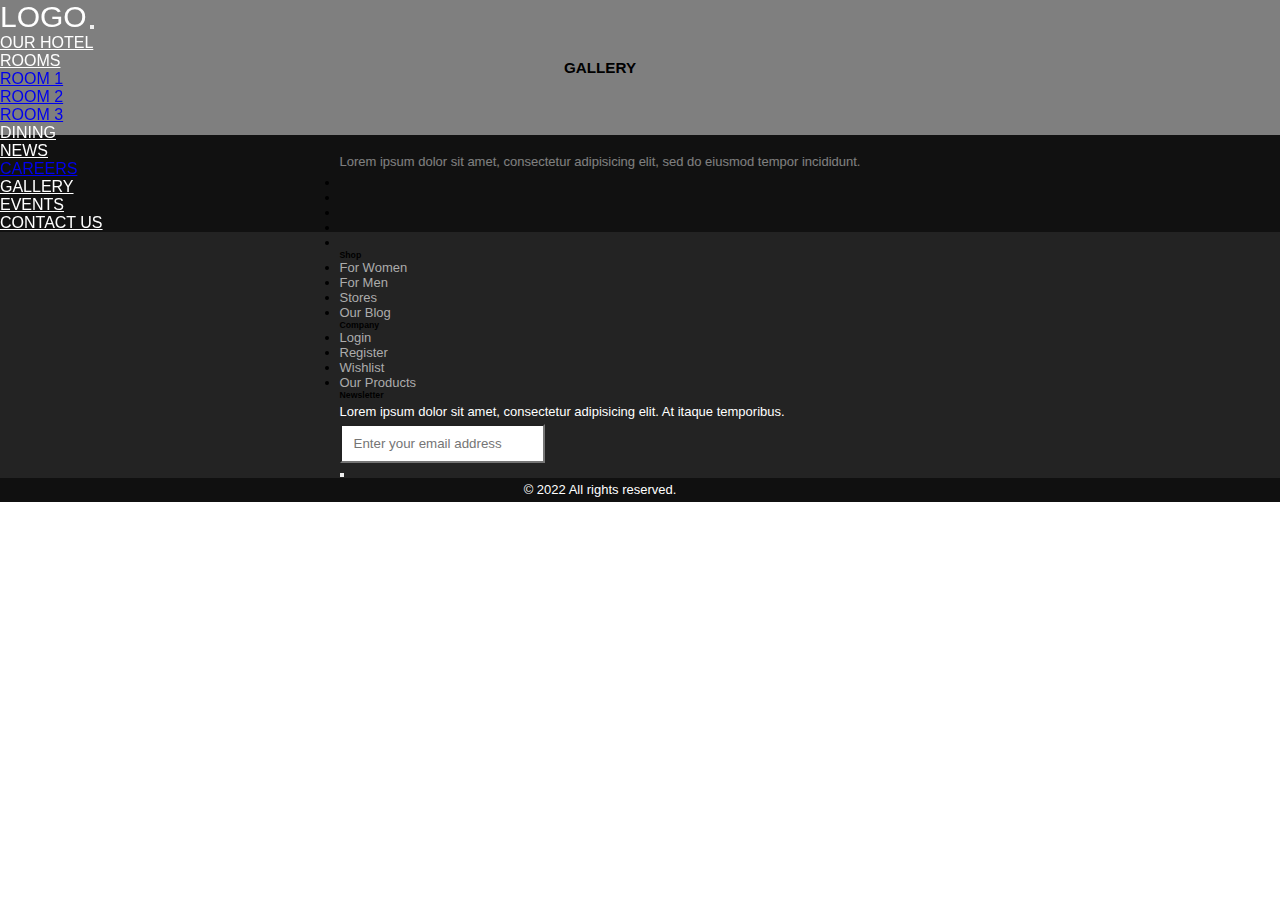
==== gallery.html @ d5ad4a03 "Add files via upload" ====
<!DOCTYPE html>
<html lang="en">
  <head>
    <meta charset="UTF-8" />
    <meta http-equiv="X-UA-Compatible" content="IE=edge" />
    <meta name="viewport" content="width=device-width, initial-scale=1.0" />
    <title>Document</title>
    <!-- CSS only -->
    <!-- <link rel="stylesheet" href="bootstrap.min.css"> -->
    <link
      rel="stylesheet"
      href="https://cdnjs.cloudflare.com/ajax/libs/font-awesome/6.1.1/css/all.min.css"
      integrity="sha512-KfkfwYDsLkIlwQp6LFnl8zNdLGxu9YAA1QvwINks4PhcElQSvqcyVLLD9aMhXd13uQjoXtEKNosOWaZqXgel0g=="
      crossorigin="anonymous"
      referrerpolicy="no-referrer"
    />
    <link
      href="https://cdn.jsdelivr.net/npm/bootstrap@5.2.0-beta1/dist/css/bootstrap.min.css"
      rel="stylesheet"
      integrity="sha384-0evHe/X+R7YkIZDRvuzKMRqM+OrBnVFBL6DOitfPri4tjfHxaWutUpFmBp4vmVor"
      crossorigin="anonymous"
    />
    <link
      rel="stylesheet"
      href="https://cdnjs.cloudflare.com/ajax/libs/animate.css/4.1.1/animate.min.css"
    />
    <link rel="stylesheet" href="css/datepicker.css" />
    <link rel="stylesheet" href="css/tooplate-style.css" />
    <link rel="stylesheet" href="css/style.css" />
  </head>
  <body>
    <nav class="navbar navbar-expand-lg nav-bg">
      <div class="container-fluid">
        <a class="navbar-brand" href="#">LOGO</a>
        <button
          class="navbar-toggler"
          type="button"
          data-bs-toggle="collapse"
          data-bs-target="#navbarSupportedContent"
          aria-controls="navbarSupportedContent"
          aria-expanded="false"
          aria-label="Toggle navigation"
        >
          <span class="navbar-toggler-icon"></span>
        </button>
        <div
          class="collapse navbar-collapse justify-content-end"
          id="navbarSupportedContent"
        >
          <ul class="navbar-nav mb-2 mb-lg-0">
            <li class="nav-item">
              <a class="nav-link" aria-current="page" href="#">OUR HOTEL</a>
            </li>
            <li class="nav-item dropdown">
              <a
                class="nav-link dropdown-toggle"
                href="#"
                id="navbarDropdown"
                data-bs-toggle="dropdown"
                role="button"
                aria-expanded="false"
              >
                ROOMS
              </a>
              <ul class="dropdown-menu" aria-labelledby="navbarDropdown">
                <li><a class="dropdown-item" href="#">ROOM 1</a></li>
                <li><a class="dropdown-item" href="#">ROOM 2</a></li>
                <li><a class="dropdown-item" href="#">ROOM 3</a></li>
              </ul>
            </li>
            <li class="nav-item">
              <a class="nav-link" href="#">DINING</a>
            </li>
            <li class="nav-item dropdown">
              <a
                class="nav-link dropdown-toggle"
                href="#"
                id="navbarDropdown"
                data-bs-toggle="dropdown"
                role="button"
                aria-expanded="false"
              >
                NEWS
              </a>
              <ul class="dropdown-menu" aria-labelledby="navbarDropdown">
                <li><a class="dropdown-item" href="#">CAREERS</a></li>
              </ul>
            </li>
            <li class="nav-item">
              <a class="nav-link" href="gallery.html">GALLERY</a>
            </li>
            <li class="nav-item">
              <a class="nav-link" href="#">EVENTS</a>
            </li>
            <li class="nav-item">
              <a class="nav-link" href="#">CONTACT US</a>
            </li>
          </ul>
        </div>
      </div>
    </nav>

    <section class="gallery-section">
      <div class="container">
        <h3>GALLERY</h3>
        <div class="row">
          <div class="col-12 col-sm-6 col-md-4 col-lg-3 py-2">
            <img src="img/g1.JPG" alt="" class="w-100 h-100" />
          </div>
          <div class="col-12 col-sm-6 col-md-4 col-lg-3 py-2">
            <img src="img/g2.JPG" alt="" class="w-100 h-100" />
          </div>
          <div class="col-12 col-sm-6 col-md-4 col-lg-3 py-2">
            <img src="img/g3.JPG" alt="" class="w-100 h-100" />
          </div>
          <div class="col-12 col-sm-6 col-md-4 col-lg-3 py-2">
            <img src="img/g5.JPG" alt="" class="w-100 h-100" />
          </div>
          <div class="col-12 col-sm-6 col-md-4 col-lg-3 py-2">
            <img src="img/g6.JPG" alt="" class="w-100 h-100" />
          </div>
          <div class="col-12 col-sm-6 col-md-4 col-lg-3 py-2">
            <img src="img/g7.JPG" alt="" class="w-100 h-100" />
          </div>
          <div class="col-12 col-sm-6 col-md-4 col-lg-3 py-2">
            <img src="img/g8.JPG" alt="" class="w-100 h-100" />
          </div>
          <div class="col-12 col-sm-6 col-md-4 col-lg-3 py-2">
            <img src="img/g9.JPG" alt="" class="w-100 h-100" />
          </div>
          <div class="col-12 col-sm-6 col-md-4 col-lg-3 py-2">
            <img src="img/g10.JPG" alt="" class="w-100 h-100" />
          </div>
        </div>
      </div>
    </section>

    <footer id="footer" class="bg-footer text-white">
      <div class="container py-5">
        <div class="row py-4">
          <div class="col-lg-4 col-md-6 mb-4 mb-lg-0 widget">
            <img src="img/logo.png" alt="" width="180" class="mb-3" />
            <p class="font-italic text-muted footer-color">
              Lorem ipsum dolor sit amet, consectetur adipisicing elit, sed do
              eiusmod tempor incididunt.
            </p>
            <ul class="list-inline mt-4">
              <li class="list-inline-item">
                <a href="#" target="_blank" title="twitter">
                  <i class="fa-brands fa-twitter"></i>
                </a>
              </li>
              <li class="list-inline-item">
                <a href="#" target="_blank" title="facebook"
                  ><i class="fa-brands fa-facebook"></i
                ></a>
              </li>
              <li class="list-inline-item">
                <a href="#" target="_blank" title="instagram"
                  ><i class="fa-brands fa-instagram"></i
                ></a>
              </li>
              <li class="list-inline-item">
                <a href="#" target="_blank" title="pinterest"
                  ><i class="fa-brands fa-pinterest"></i
                ></a>
              </li>
              <li class="list-inline-item">
                <a href="#" target="_blank" title="vimeo"
                  ><i class="fa-brands fa-vimeo"></i
                ></a>
              </li>
            </ul>
          </div>
          <div class="col-lg-2 col-md-6 mb-4 mb-lg-0">
            <h6 class="text-uppercase font-weight-bold mb-4">Shop</h6>
            <ul class="list-unstyled mb-0">
              <li class="mb-2">
                <a href="#" class="footer-link">For Women</a>
              </li>
              <li class="mb-2">
                <a href="#" class="footer-link">For Men</a>
              </li>
              <li class="mb-2"><a href="#" class="footer-link">Stores</a></li>
              <li class="mb-2"><a href="#" class="footer-link">Our Blog</a></li>
            </ul>
          </div>
          <div class="col-lg-2 col-md-6 mb-4 mb-lg-0">
            <h6 class="text-uppercase font-weight-bold mb-4">Company</h6>
            <ul class="list-unstyled mb-0">
              <li class="mb-2"><a href="#" class="footer-link">Login</a></li>
              <li class="mb-2"><a href="#" class="footer-link">Register</a></li>
              <li class="mb-2"><a href="#" class="footer-link">Wishlist</a></li>
              <li class="mb-2">
                <a href="#" class="footer-link">Our Products</a>
              </li>
            </ul>
          </div>
          <div class="col-lg-4 col-md-6 mb-lg-0">
            <h6 class="text-uppercase font-weight-bold mb-4">Newsletter</h6>
            <p class="text-muted mb-4 footer-color">
              Lorem ipsum dolor sit amet, consectetur adipisicing elit. At
              itaque temporibus.
            </p>
            <div class="p-1 rounded border">
              <div class="input-group">
                <input
                  type="email"
                  placeholder="Enter your email address"
                  aria-describedby="button-addon1"
                  class="form-control border-0 shadow-0"
                />
                <div class="input-group-append">
                  <button id="button-addon1" type="submit" class="btn btn-link">
                    <i class="fa fa-paper-plane"></i>
                  </button>
                </div>
              </div>
            </div>
          </div>
        </div>
      </div>

      <!-- Copyrights -->
      <div class="py-2 copy-bg">
        <div class="container text-center">
          <p class="text-muted mb-0 py-2 footer-color">
            © 2022 All rights reserved.
          </p>
        </div>
      </div>
    </footer>

    <script
      src="https://cdnjs.cloudflare.com/ajax/libs/jquery/3.6.0/jquery.min.js"
      integrity="sha512-894YE6QWD5I59HgZOGReFYm4dnWc1Qt5NtvYSaNcOP+u1T9qYdvdihz0PPSiiqn/+/3e7Jo4EaG7TubfWGUrMQ=="
      crossorigin="anonymous"
      referrerpolicy="no-referrer"
    ></script>
    <script src="https://unpkg.com/@popperjs/core@2"></script>
    <script src="js/popper.min.js"></script>
    <script
      src="https://cdn.jsdelivr.net/npm/bootstrap@5.2.0-beta1/dist/js/bootstrap.bundle.min.js"
      integrity="sha384-pprn3073KE6tl6bjs2QrFaJGz5/SUsLqktiwsUTF55Jfv3qYSDhgCecCxMW52nD2"
      crossorigin="anonymous"
    ></script>
    <!-- <script src="bootstrap.min.js"></script> -->

    <script src="js/datepicker.min.js"></script>
    <script>
      const pickerCheckIn = datepicker("#inputCheckIn");
      const pickerCheckOut = datepicker("#inputCheckOut");
    </script>
    <script>
      // When the user scrolls down 80px from the top of the document, resize the navbar's padding and the logo's font size
      window.onscroll = function () {
        scrollFunction();
      };

      function scrollFunction() {
        if (
          document.body.scrollTop > 80 ||
          document.documentElement.scrollTop > 80
        ) {
          document.getElementById("nav1").classList.add("scroll");
          document.getElementById("nav2").style.background = "#333";
        } else {
          document.getElementById("nav1").classList.remove("scroll");
          document.getElementById("nav2").style.background = "transparent";
        }
      }
    </script>
  </body>
</html>
---- css/datepicker.css ----
.qs-datepicker {
  color: black;
  position: absolute;
  width: 250px;
  display: -ms-flexbox;
  display: flex;
  -ms-flex-direction: column;
      flex-direction: column;
  font-family: sans-serif;
  font-size: 14px;
  z-index: 9001;
  -webkit-user-select: none;
     -moz-user-select: none;
      -ms-user-select: none;
          user-select: none;
  border: 1px solid gray;
  border-radius: 4.22275px;
  overflow: hidden;
  background: white;
  box-shadow: 0 20px 20px -15px rgba(0, 0, 0, 0.3);
}
.qs-datepicker * {
  box-sizing: border-box;
}
.qs-datepicker.qs-hidden {
  display: none;
}
.qs-datepicker .qs-overlay {
  position: absolute;
  top: 0;
  left: 0;
  background: rgba(0, 0, 0, 0.75);
  color: white;
  width: 100%;
  height: 100%;
  padding: .5em;
  z-index: 1;
  opacity: 1;
  transition: opacity 0.3s;
  display: -ms-flexbox;
  display: flex;
  -ms-flex-direction: column;
      flex-direction: column;
  -ms-flex-align: center;
      align-items: center;
}
.qs-datepicker .qs-overlay.qs-hidden {
  opacity: 0;
  z-index: -1;
}
.qs-datepicker .qs-overlay .qs-close {
  -ms-flex-item-align: end;
      align-self: flex-end;
  display: inline-table;
  padding: .5em;
  line-height: .77;
  cursor: pointer;
  position: absolute;
}
.qs-datepicker .qs-overlay .qs-overlay-year {
  display: block;
  border: none;
  background: transparent;
  border-bottom: 1px solid white;
  border-radius: 0;
  color: white;
  font-size: 14px;
  padding: .25em 0;
  margin: auto 0 .5em;
  width: calc(100% - 1em);
}
.qs-datepicker .qs-overlay .qs-overlay-year::-webkit-inner-spin-button {
  -webkit-appearance: none;
}
.qs-datepicker .qs-overlay .qs-submit {
  border: 1px solid white;
  border-radius: 4.22275px;
  padding: .5em;
  margin: 0 auto auto;
  cursor: pointer;
  background: rgba(128, 128, 128, 0.4);
}
.qs-datepicker .qs-overlay .qs-submit.qs-disabled {
  color: gray;
  border-color: gray;
  cursor: not-allowed;
}
.qs-datepicker .qs-controls {
  width: 100%;
  display: -ms-flexbox;
  display: flex;
  -ms-flex-pack: justify;
      justify-content: space-between;
  -ms-flex-align: center;
      align-items: center;
  -ms-flex-positive: 1;
      flex-grow: 1;
  -ms-flex-negative: 0;
      flex-shrink: 0;
  background: lightgray;
  filter: blur(0px);
  transition: filter 0.3s;
}
.qs-datepicker .qs-controls.qs-blur {
  filter: blur(5px);
}
.qs-datepicker .qs-arrow {
  height: 25px;
  width: 25px;
  position: relative;
  cursor: pointer;
  border-radius: 5px;
  transition: background .15s;
}
.qs-datepicker .qs-arrow:hover {
  background: rgba(0, 0, 0, 0.1);
}
.qs-datepicker .qs-arrow:hover.qs-left:after {
  border-right-color: black;
}
.qs-datepicker .qs-arrow:hover.qs-right:after {
  border-left-color: black;
}
.qs-datepicker .qs-arrow:after {
  content: '';
  border: 6.25px solid transparent;
  position: absolute;
  top: 50%;
  transition: border .2s;
}
.qs-datepicker .qs-arrow.qs-left:after {
  border-right-color: gray;
  right: 50%;
  transform: translate(25%, -50%);
}
.qs-datepicker .qs-arrow.qs-right:after {
  border-left-color: gray;
  left: 50%;
  transform: translate(-25%, -50%);
}
.qs-datepicker .qs-month-year {
  font-weight: bold;
  transition: border .2s;
  border-bottom: 1px solid transparent;
  cursor: pointer;
}
.qs-datepicker .qs-month-year:hover {
  border-bottom: 1px solid gray;
}
.qs-datepicker .qs-month-year:focus,
.qs-datepicker .qs-month-year:active:focus {
  outline: none;
}
.qs-datepicker .qs-month {
  padding-right: .5ex;
}
.qs-datepicker .qs-year {
  padding-left: .5ex;
}
.qs-datepicker .qs-squares {
  display: -ms-flexbox;
  display: flex;
  -ms-flex-wrap: wrap;
      flex-wrap: wrap;
  padding: 5px;
  filter: blur(0px);
  transition: filter 0.3s;
}
.qs-datepicker .qs-squares.qs-blur {
  filter: blur(5px);
}
.qs-datepicker .qs-square {
  width: 14.28571429%;
  height: 25px;
  display: -ms-flexbox;
  display: flex;
  -ms-flex-align: center;
      align-items: center;
  -ms-flex-pack: center;
      justify-content: center;
  cursor: pointer;
  transition: background .1s;
  border-radius: 4.22275px;
}
.qs-datepicker .qs-square.qs-current {
  font-weight: bold;
}
.qs-datepicker .qs-square.qs-active {
  background: lightblue;
}
.qs-datepicker .qs-square.qs-disabled span {
  opacity: .2;
}
.qs-datepicker .qs-square.qs-empty {
  cursor: default;
}
.qs-datepicker .qs-square.qs-disabled {
  cursor: not-allowed;
}
.qs-datepicker .qs-square.qs-day {
  cursor: default;
  font-weight: bold;
  color: gray;
}
.qs-datepicker .qs-square:not(.qs-empty):not(.qs-disabled):not(.qs-day):hover {
  background: orange;
}
---- css/tooplate-style.css ----
/*

Template 2095 Level

http://www.tooplate.com/view/2095-level

*/

body {
  font-family: "Open Sans", Helvetica, Arial, sans-serif;
  font-size: 13px;
  font-weight: 400;
  overflow-x: hidden;
}

a,
button {
  transition: all 0.3s ease;
}
a:hover,
a:focus {
  text-decoration: none;
  outline: none;
}

.tm-position-relative {
  position: relative;
}
.tm-flex-align-center {
  align-items: center;
}
.tm-fa-6x {
  font-size: 6em;
}
.tm-margin-b-0 {
  margin-bottom: 0;
}
.tm-margin-b-20 {
  margin-bottom: 20px;
}
.tm-p-4 {
  padding: 2rem !important;
}
.tm-color-white {
  color: white;
}
.tm-color-primary {
  color: #ee5057;
}
.tm-bg-primary {
  background: #ee5057;
}
.tm-bg-gray {
  background: #f4f4f4;
}
.tm-bg-white {
  background: white;
}
.tm-bg-dark-blue {
  background: #1f3646;
}

.tm-bg-white-shadow {
  -webkit-box-shadow: 0px 0px 7px 0px rgba(214, 214, 214, 1);
  -moz-box-shadow: 0px 0px 7px 0px rgba(214, 214, 214, 1);
  box-shadow: 0px 0px 7px 0px rgba(214, 214, 214, 1);
}

.tm-section-pad {
  padding: 30px 50px;
}
.tm-section-pad-2 {
  padding: 30px 40px;
}
.tm-article-pad {
  padding: 28px;
}
.tm-sidebar-pad {
  padding: 15px 20px;
}
.tm-sidebar-pad-2 {
  padding: 21px 20px;
}
.tm-pad {
  padding: 20px;
}

a.tm-color-primary:hover,
a.tm-color-primary:active {
  color: #d53239;
}

.tm-font-light {
  font-weight: 300;
}
.tm-font-normal {
  font-weight: 400;
}
.tm-font-semibold {
  font-weight: 600;
}

p {
  color: #898989;
  line-height: 1.9;
}

/* .navbar {
  width: 100%;
  padding-top: 0;
  padding-bottom: 0;
}
.navbar-brand {
  font-size: 1.8rem;
  font-weight: 700;
}
.navbar a {
  color: black;
}

.navbar-toggler-icon {
  background-image: url("data:image/svg+xml;charset=utf8,%3Csvg viewBox='0 0 32 32' xmlns='http://www.w3.org/2000/svg'%3E%3Cpath stroke='rgba(238, 80, 87, 1)' stroke-width='2' stroke-linecap='round' stroke-miterlimit='10' d='M4 8h24M4 16h24M4 24h24'/%3E%3C/svg%3E");
}

.navbar-toggler {
  border-color: rgb(238, 80, 87);
  cursor: pointer;
}

.nav-item {
  background: transparent;
  border-left: 1px solid #ccc;
  cursor: pointer;
  font-size: 0.8rem;
  font-weight: 300;
  text-transform: uppercase;
  padding: 0;
  transition: all 0.5s ease;
}

.nav-item:last-child {
  border-right: 1px solid #ccc;
}

.nav-link.active,
.nav-link:hover {
  color: white;
  background: #ee5057;
} */

.nav-item {
  font-size: 16px;
}
.tm-top-bar .navbar-expand-lg .navbar-nav .nav-link {
  padding: 50px 35px;
}

.tm-top-bar {
  position: fixed;
  top: 0;
  left: 0;
  width: 100%;
  padding: 0;
  z-index: 10000;
  transition: all 0.2s ease-in-out;
  height: 119px;
  background: white;
}

.tm-top-bar.active {
  height: 79px;
  box-shadow: 0 1px 5px rgba(0, 0, 0, 0.25);
}

.tm-top-bar.active .navbar-expand-lg .navbar-nav .nav-link {
  padding: 30px 35px;
}
.tm-top-bar-bg {
  height: 119px;
}
.tm-section {
  min-height: 515px;
}

.tm-section-pad {
  padding-top: 80px;
  padding-bottom: 80px;
}

#tm-section-1 {
  background-image: url("../img/bg-img-1.jpg");
  height: 515px;
}

#tm-section-5 {
  background-image: url("../img/bg-img-2.jpg");
}

#tm-section-6 {
  background-image: url("../img/bg-img-3.jpg");
  background-position: top center;
  padding-top: 120px;
  padding-bottom: 60px;
}

.tm-bg-img {
  background-position: center center;
  background-repeat: no-repeat;
  background-size: cover;
  display: -webkit-box;
  display: -webkit-flex;
  display: -ms-flexbox;
  display: flex;
  -webkit-box-align: center;
  -webkit-align-items: center;
  -ms-flex-align: center;
  align-items: center;
  -webkit-box-pack: center;
  -webkit-justify-content: center;
  -ms-flex-pack: center;
  justify-content: center;
}

.qs-datepicker {
  font-family: "Open Sans", Helvetica, Arial, sans-serif;
  font-size: 0.8rem;
}

.form-control {
  border-radius: 0;
  padding: 0.6rem 0.75rem;
}

.form-control:focus {
  border-color: #ee5057;
  box-shadow: 0 0 0 0.2rem rgba(238, 80, 87, 0.25);
}

.btn-primary {
  background-color: #ee5057;
  border-color: #ee5057;
  border-radius: 0;
  cursor: pointer;
  font-size: 0.7rem;
  font-weight: 600;
  padding: 13px 30px;
  text-transform: uppercase;
}

.btn-primary:hover,
.btn-primary:focus,
.btn-primary:active {
  background-color: #d53239;
  border-color: #d53239;
}

.tm-search-form .tm-form-element {
  padding: 0 5px;
}
.tm-form-element {
  position: relative;
}
.tm-form-element:last-child {
  margin-right: 0;
}

.tm-form-element-icon {
  color: #ee5057;
  position: absolute;
  top: 10px;
  left: 15px;
}

.tm-form-element-icon-small {
  top: 16px;
  left: 18px;
}

select.tm-select.form-control:not([size]):not([multiple]) {
  height: 100%;
}

select:not([multiple]) {
  -webkit-appearance: none;
  -moz-appearance: none;
  background-position: right 50%;
  background-repeat: no-repeat;
  background-image: url([data-uri]);
  padding: 0.5em;
  padding-right: 1.5em;
}

/* https://stackoverflow.com/questions/20163079/remove-select-arrow-on-ie */
select.tm-select::-ms-expand {
  display: none;
}

.tm-select {
  border-radius: 0;
  color: #858789;
}

.tm-search-form .form-control {
  font-size: 0.8rem;
  padding: 0.75rem 0.75rem 0.75rem 45px;
}

.tm-search-form .tm-form-element {
  width: 33.3333%;
}
.tm-search-form .tm-form-element-2 {
  width: 25%;
}
.tm-search-form-row {
  width: 900px;
}
.tm-btn-search {
  width: 100%;
}

/* https://css-tricks.com/creating-non-rectangular-headers/ */
.tm-section-down-arrow {
  position: absolute;
  top: -1px;
  width: 100%;
  height: 100px;
}

.tm-pt-5 {
  padding-top: 150px;
}
.tm-pb-4 {
  padding-bottom: 100px;
}

.tm-section-2 {
  background: #ee5057;
  padding-top: 50px;
  position: relative;
}

.tm-section-title {
  color: white;
  font-size: 3rem;
}

.tm-section-title-2 {
  font-size: 3.2rem;
  font-weight: 600;
}

.tm-section-subtitle {
  font-size: 1rem;
  font-weight: 300;
  margin-bottom: 25px;
}

.tm-section-subtitle-2 {
  font-size: 1.8rem;
}

.tm-btn-white-bordered {
  display: inline-block;
  padding: 10px 25px;
  border: 2px solid white;
  background: transparent;
  text-transform: uppercase;
}

.tm-btn-white-bordered:hover,
.tm-btn-white-bordered:focus {
  color: #ee5057;
  background: white;
}

.slick-dots {
  bottom: -35px;
}

.tm-article {
  padding: 40px;
  transition: all 0.3s ease;
}

.tm-article:hover {
  -webkit-box-shadow: 0px 0px 7px 0px rgba(214, 214, 214, 1);
  -moz-box-shadow: 0px 0px 7px 0px rgba(214, 214, 214, 1);
  box-shadow: 0px 0px 7px 0px rgba(214, 214, 214, 1);
  transform: scale(1.1);
}

.tm-article-title-1 {
  font-size: 1.3rem;
  font-weight: 600;
  margin-bottom: 20px;
}

.tm-article-title-2 {
  font-size: 1rem;
  font-weight: 700;
  letter-spacing: 1px;
}

.tm-article-title-3 {
  font-size: 1.1rem;
}

.tm-btn-primary {
  display: block;
  width: 100%;
  text-align: center;
  margin-left: auto;
  margin-right: auto;
  font-size: 0.75rem;
}

.tm-sidebar-title {
  font-size: 1.3rem;
  margin-bottom: 5px;
}

.tm-sidebar-item-title {
  font-size: 1.2rem;
  letter-spacing: 1px;
  margin-bottom: 0;
}

.tm-recommended-item .tm-bg-gray {
  transition: all 0.3s ease;
}
.tm-recommended-item:hover .tm-bg-gray {
  background: #ddd;
}

.tm-recommended-item h4 {
  color: black;
  transition: all 0.3s ease;
}

.tm-recommended-item:hover h4 {
  color: #ee5057;
}
.tm-media {
  align-items: stretch;
}

.tm-media,
.tm-media-1 {
  margin-bottom: 15px;
}

.tm-media:last-child,
.tm-media-1:last-child {
  margin-bottom: 0;
}

.tm-media-body,
.tm-media-body-1 {
  display: -webkit-box;
  display: -webkit-flex;
  display: -ms-flexbox;
  display: flex;
  -webkit-box-align: center;
  -webkit-align-items: center;
  -ms-flex-align: center;
  align-items: center;
  padding-left: 25px;
}

.tm-media-body-v-center {
  display: -webkit-box;
  display: -webkit-flex;
  display: -ms-flexbox;
  display: flex;
  -webkit-box-orient: vertical;
  -webkit-box-direction: normal;
  -webkit-flex-direction: column;
  -ms-flex-direction: column;
  flex-direction: column;
  -webkit-box-pack: center;
  -webkit-justify-content: center;
  -ms-flex-pack: center;
  justify-content: center;
  align-items: flex-start;
}

.overlay {
  position: absolute;
  top: 0;
  left: 0;
  width: 100%;
  height: 515px;
  z-index: 1;
  background-color: rgba(0, 0, 0, 0.75);
  display: flex;
  align-items: center;
  justify-content: center;
}

.tm-bg-video {
  position: relative;
  padding-top: 515px;
}

video {
  position: absolute;
  top: 50%;
  left: 50%;
  min-width: 100%;
  min-height: 100%;
  width: auto;
  height: auto;
  z-index: -100;
  transform: translateX(-50%) translateY(-50%);
  background-size: cover;
  transition: 1s opacity;
}

.tm-btn-pause {
  display: none;
}

.tm-btn-play,
.tm-btn-pause {
  color: rgba(255, 255, 255, 0.5);
  cursor: pointer;
}

.tm-media-container {
  max-width: 772px;
}

#google-map {
  height: 479px;
  width: 100%;
}

.contact-form .form-control {
  background-color: #f4f4f4;
  border: none;
  font-size: 0.8rem;
  font-weight: 300;
}

.clearfix:after {
  content: " "; /* Older browser do not support empty content */
  visibility: hidden;
  display: block;
  height: 0;
  clear: both;
}

@media screen and (max-width: 991px) {
  .tm-top-bar.active,
  .tm-top-bar,
  .tm-top-bar-bg {
    height: 65px;
  }
  .tm-top-bar.active .navbar-expand-lg .navbar-nav .nav-link,
  .tm-top-bar .navbar-expand-lg .navbar-nav .nav-link {
    padding: 12px 15px;
  }
  #mainNav {
    width: 180px;
    position: absolute;
    top: 60px;
    right: 15px;

    -webkit-box-shadow: 0px 0px 7px 0px rgba(214, 214, 214, 1);
    -moz-box-shadow: 0px 0px 7px 0px rgba(214, 214, 214, 1);
    box-shadow: 0px 0px 7px 0px rgba(214, 214, 214, 1);
  }

  .tm-search-form .tm-form-element {
    width: 33%;
    max-width: 215px;
  }

  .tm-search-form-row {
    width: 98%;
    max-width: 900px;
  }
  .tm-recommended-container {
    margin-top: 30px;
  }

  video {
    top: 25%;
    left: 0;
    min-width: 50%;
    min-height: 50%;
    width: auto;
    height: auto;
  }
}

@media screen and (max-width: 767px) {
  .tm-search-form .tm-form-element {
    width: 50%;
    max-width: 235px;
  }

  #tm-section-1 {
    padding-left: 15px;
    padding-right: 15px;
  }

  .tm-media-container,
  .tm-media-title-container {
    max-width: 320px;
    margin-right: auto;
  }

  .tm-media-title-container {
    margin-left: auto;
    margin-bottom: 20px;
  }

  .tm-media-1 {
    flex-direction: column;
    max-width: 280px;
    margin-bottom: 30px;
    margin-left: auto;
    margin-right: auto;
  }

  .tm-media-body-1 {
    padding-left: 0;
    margin-left: 0;
    margin-top: 20px;
  }

  .tm-bg-video {
    padding-top: 255px;
  }
  .overlay {
    height: 255px;
  }
}

@media screen and (max-width: 767px) and (min-width: 524px) {
  .tm-search-form .tm-form-element-100 {
    width: 100%;
    max-width: none;
  }

  .tm-search-form .tm-form-element-50 {
    width: 50%;
  }
}

@media screen and (max-width: 524px) {
  .tm-section-pad-2 {
    padding: 20px 25px;
  }

  .tm-search-form .tm-form-element {
    width: 100%;
    max-width: 100%;
  }

  .tm-fx-col-xs {
    flex-direction: column;
  }
  .tm-section-pad {
    padding: 25px 15px;
  }
  #tm-section-1 {
    height: 600px;
  }
}

/* IE Fixes */
@media all and (-ms-high-contrast: none), (-ms-high-contrast: active) {
  /* IE10+ CSS styles go here */
  .ie-h-align-center-fix {
    margin-left: 0;
    margin-right: 0;
  }

  .ie-10-ml-auto {
    float: right;
  }
  .tm-media-body,
  .tm-media-body > * {
    width: 100%;
  }
  .tm-media-body-1,
  .tm-media-body-1 > * {
    width: 100%;
  }
  .tm-media-1 > * {
    flex: 1 1 auto;
  }
}

@media all and (max-width: 1199px) and (-ms-high-contrast: none),
  (-ms-high-contrast: active) {
  .ie-container-width-fix {
    width: 960px;
  }
}

@media all and (max-width: 600px) {
  .ie-container-width-fix-2 {
    width: 100%;
  }
}

@media all and (max-width: 560px) and (-ms-high-contrast: none),
  (-ms-high-contrast: active) {
  .ie-container-width-fix {
    max-width: 530px;
    width: 100%;
  }
}
---- css/style.css ----
* {
  margin: 0;
  padding: 0;
  box-sizing: border-box;
}

header {
  position: fixed;
  z-index: 1;
  width: 100%;
}

#nav1,
#nav2 {
  transition: all 0.5s ease-in-out;
}
#nav2 {
  padding: 0;
}

.banner {
  height: 100vh;
}
.nav-bg {
  /* position: absolute; */
  position: fixed;
  z-index: 1;
  /* backdrop-filter: blur(5px); */
  background-color: rgba(0, 0, 0, 0.5);
  /* background: linear-gradient(
    to top,
    rgba(0, 0, 0, 0) 0%,
    rgba(0, 0, 0, 0.5) 25%,
    rgba(0, 0, 0, 0.75) 50%,
    rgba(0, 0, 0, 0.9) 75%,
    rgba(0, 0, 0, 1) 100%
  ); */
  width: 100%;
  /* margin-top: 10px; */
}
.navbar > .container {
  justify-content: center;
  text-align: center;
}
.nav-container {
  flex-direction: column;
}

.logo {
  color: #fff;
  font-size: 32px;
  width: 100%;
}
.nav-1 .nav-link {
  color: #fff;
}
.nav-1 .nav-link:hover {
  color: #e1bd85;
}

.nav-2 .nav-link {
  /* color: #e1bd85; */
  color: #fff;
  border-top: 1px solid rgba(255, 255, 255, 0.25);
  border-bottom: 1px solid rgba(255, 255, 255, 0.25);
}
.nav-2 .nav-link:hover {
  color: #fff;
  background: #1a1a1a;
  transition: all 0.5s linear;
}

.scroll .logo {
  color: #000;
}

.scroll {
  background: #fff;
}

.scroll .nav-link {
  color: #000;
}

.scroll .nav-link:hover {
  color: #e1bd85;
}
.tm-section {
  position: absolute;
  width: 100%;
  top: 50%;
}

.navbar .navbar-brand {
  color: white;
  font-size: 30px;
}
.nav-link {
  color: white;
}
.nav-link:hover {
  color: gold;
}
@media screen and (max-width: 767px) {
  .tm-section {
    top: 44%;
  }
}
@media screen and (max-width: 524px) {
  .tm-section {
    top: 28%;
  }
}

.form-row {
  display: flex;
  -ms-flex-wrap: wrap;
  flex-wrap: wrap;
  margin-right: -5px;
  margin-left: -5px;
}

.form-group {
  margin-bottom: 1rem;
}

/* cards*/
.container {
  display: flex;
  justify-content: center;
  align-items: center;
  flex-wrap: wrap;
  max-width: 1200px;
  /* margin: 40px 0; */
}

.container .card {
  position: relative;
  min-width: 320px;
  height: 400px;
  box-shadow: inset 5px 5px 5px rgba(0, 0, 0, 0.2),
    inset -5px -5px 15px rgba(255, 255, 255, 0.1),
    5px 5px 15px rgba(0, 0, 0, 0.3), -5px -5px 15px rgba(255, 255, 255, 0.1);
  border-radius: 15px;
  margin: 30px;
  transition: 0.5s;
}

.container .card:nth-child(1) .box .content a {
  background: #2196f3;
}

.container .card:nth-child(2) .box .content a {
  background: #e91e63;
}

.container .card:nth-child(3) .box .content a {
  background: #23c186;
}

.container .card .box {
  position: absolute;
  top: 20px;
  left: 20px;
  right: 20px;
  bottom: 20px;
  /* background: #2a2b2f; */
  border-radius: 15px;
  display: flex;
  justify-content: center;
  align-items: center;
  overflow: hidden;
  transition: 0.5s;
}

.container .card .card-1 {
  background: url(../img/luxury.jpg) no-repeat center center;
  background-size: cover;
}
.container .card .card-2 {
  background: url(../img/couple.jpg) no-repeat center center;
  background-size: cover;
}
.container .card .card-3 {
  background: url(../img/standard.jpg) no-repeat center center;
  background-size: cover;
}

.container .card .box:hover {
  transform: translateY(-50px);
}

.container .card .box:before {
  content: "";
  position: absolute;
  top: 0;
  left: 0;
  width: 50%;
  height: 100%;
  background: rgba(255, 255, 255, 0.03);
}

.container .card .box .content {
  padding: 20px;
  text-align: center;
}

.container .card .box .content h2 {
  position: absolute;
  top: -10px;
  right: 30px;
  font-size: 8rem;
  color: rgba(255, 255, 255, 0.1);
}

.container .card .box .content h3 {
  font-size: 1.8rem;
  color: #fff;
  z-index: 1;
  transition: 0.5s;
  margin-bottom: 15px;
}

.container .card .box .content p {
  font-size: 1rem;
  font-weight: 300;
  color: rgba(255, 255, 255, 0.9);
  z-index: 1;
  transition: 0.5s;
}

.container .card .box .content a {
  position: relative;
  display: inline-block;
  padding: 8px 20px;
  background: black;
  border-radius: 5px;
  text-decoration: none;
  color: white;
  margin-top: 20px;
  box-shadow: 0 10px 20px rgba(0, 0, 0, 0.2);
  transition: 0.5s;
}
.container .card .box .content a:hover {
  box-shadow: 0 10px 20px rgba(0, 0, 0, 0.6);
  background: #fff;
  color: #000;
}

.head-red {
  color: #800000;
}

.room {
  margin-top: 35px;
}

.room p {
  font-size: 18px;
}

.half-half-image-text {
  padding: 70px 0px;
  text-align: center;
}
.half-half-image-text h1 {
  color: #800000;
}

.content {
  height: 100%;
  display: flex;
  align-items: center;
  padding: 10px 0px;
  flex-direction: column;
}
.half-half-image-text .content p {
  font-size: 22px;
}

.content-img {
  min-height: 320px;
  height: 100%;
  border-radius: 10px;
}

.welcome-container {
  margin: 40px auto;
}

.head-fs {
  font-size: 32px;
}

.text-fs {
  font-size: 18px;
}
.content-container {
  margin-top: 50px;
}

.know-more {
  border-color: #000;
  border-radius: 0;
  color: #333;
  transition: all 0.5s ease;
}
.know-more:hover {
  border-color: #000;
  background-color: #333;
  color: #fff;
  border-radius: 0;
}

@media screen and (max-width: 510px) {
  .content-img {
    width: 100%;
  }
}

@media screen and (max-width: 991px) {
  .order1 {
    order: 1;
  }
  .order2 {
    order: 2;
  }
}

.desc-img {
  width: 100%;
  height: 400px;
}

.info-container {
  background-color: #bfbebe;
}
/* FOOTER */
.bg-footer {
  background-color: #232323;
}
.footer-color {
  color: #fff !important;
}
.footer-link {
  color: #acacac !important;
  -webkit-transition: all 0.3s ease;
  text-decoration: none;
}
.footer-link:hover {
  color: #fff !important;
}
.copy-bg {
  background-color: #101010;
}
.fa-brands {
  color: #e1bd85;
}
.fa-paper-plane {
  color: #e1bd85;
}
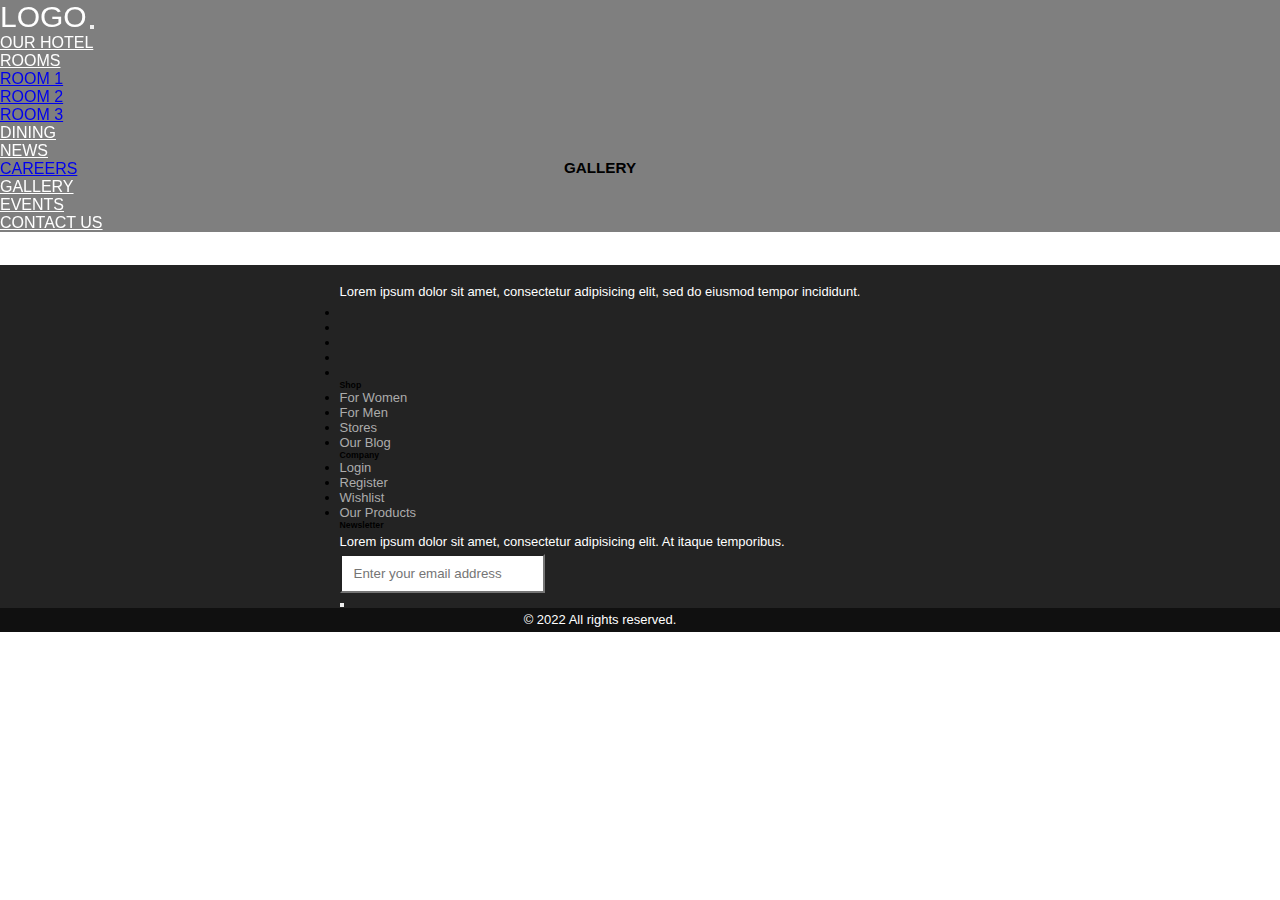
==== commit a40a0469: "Update gallery.html" ====
--- a/gallery.html
+++ b/gallery.html
@@ -49,7 +49,7 @@
         >
           <ul class="navbar-nav mb-2 mb-lg-0">
             <li class="nav-item">
-              <a class="nav-link" aria-current="page" href="#">OUR HOTEL</a>
+              <a class="nav-link" aria-current="page" href="index.html">OUR HOTEL</a>
             </li>
             <li class="nav-item dropdown">
               <a
--- a/css/style.css
+++ b/css/style.css
@@ -174,15 +174,15 @@
 }
 
 .container .card .card-1 {
-  background: url(../img/luxury.jpg) no-repeat center center;
+  background: url(../img/room1.jpeg) no-repeat center center;
   background-size: cover;
 }
 .container .card .card-2 {
-  background: url(../img/couple.jpg) no-repeat center center;
+  background: url(../img/room2.jpeg) no-repeat center center;
   background-size: cover;
 }
 .container .card .card-3 {
-  background: url(../img/standard.jpg) no-repeat center center;
+  background: url(../img/room1.jpeg) no-repeat center center;
   background-size: cover;
 }
 
@@ -281,6 +281,7 @@
 .content-img {
   min-height: 320px;
   height: 100%;
+  width: 100%;
   border-radius: 10px;
 }
 
@@ -359,3 +360,9 @@
 .fa-paper-plane {
   color: #e1bd85;
 }
+
+/* gallery section starts .. */
+.gallery-section {
+  padding-top: 100px;
+  margin-bottom: 30px;
+}
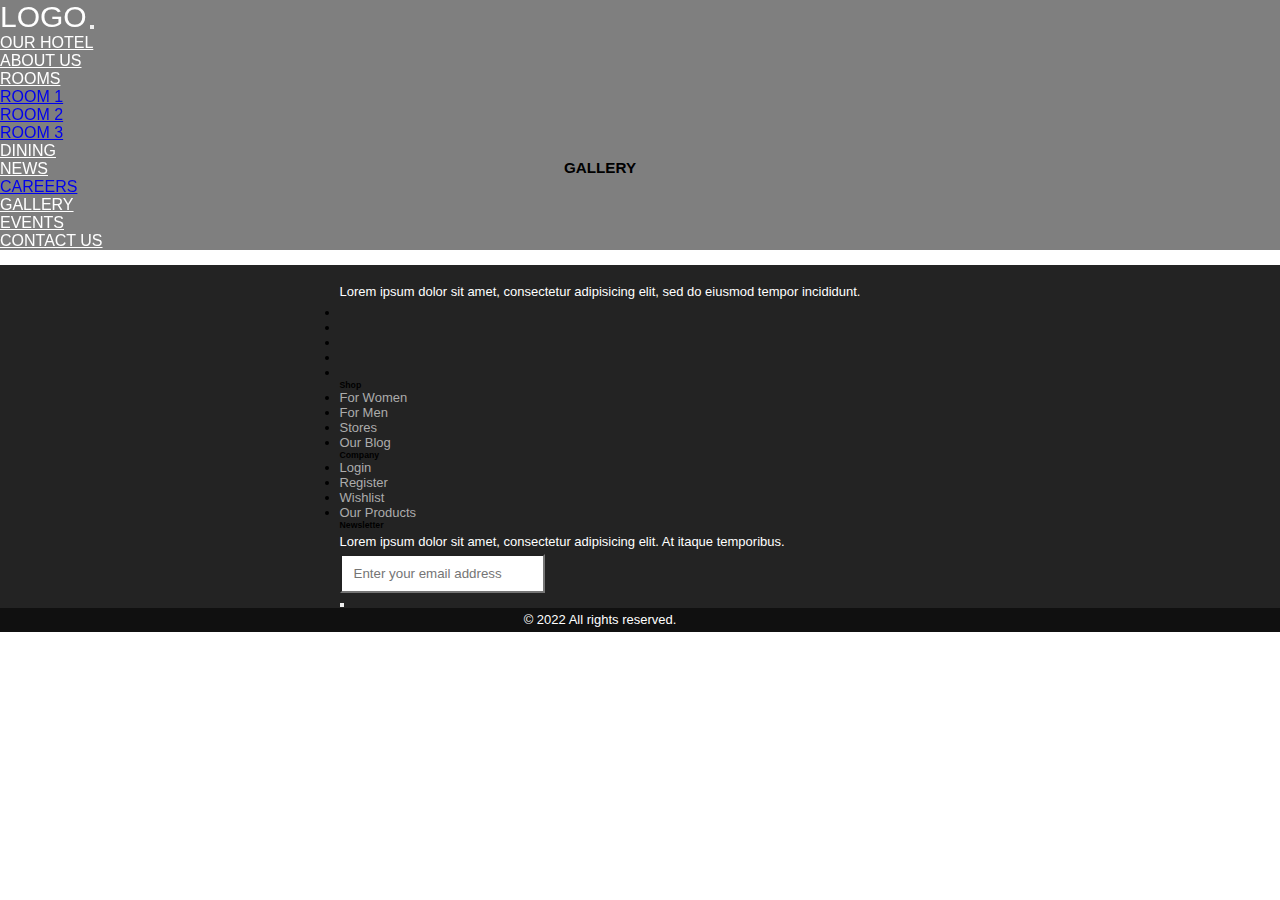
==== commit 427c1dd0: "Update gallery.html" ====
--- a/gallery.html
+++ b/gallery.html
@@ -49,7 +49,12 @@
         >
           <ul class="navbar-nav mb-2 mb-lg-0">
             <li class="nav-item">
-              <a class="nav-link" aria-current="page" href="index.html">OUR HOTEL</a>
+              <a class="nav-link" aria-current="page" href="index.html"
+                >OUR HOTEL</a
+              >
+            </li>
+            <li class="nav-item">
+              <a class="nav-link" href="about.html">ABOUT US</a>
             </li>
             <li class="nav-item dropdown">
               <a
